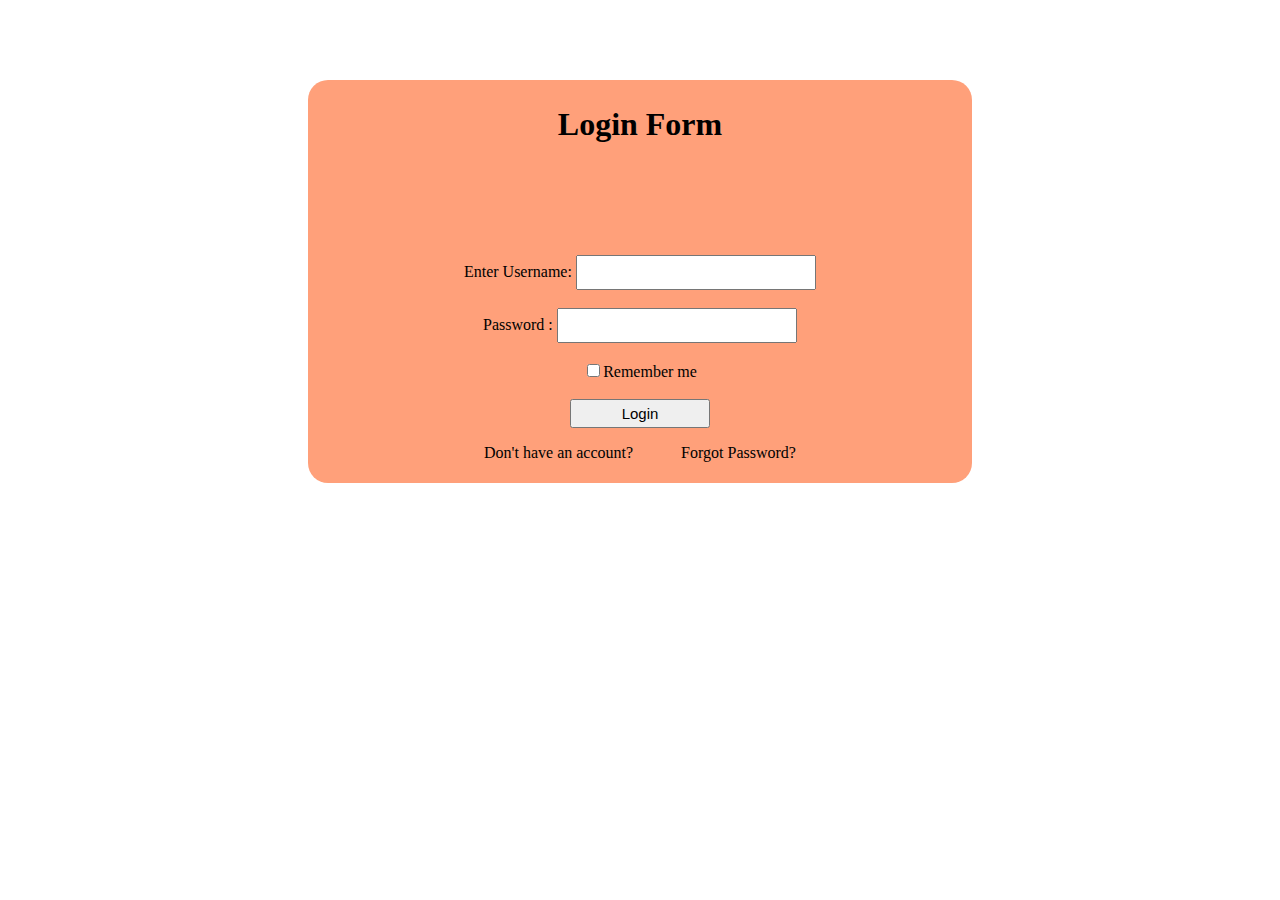
==== login.html @ 3f70295a "appending login file" ====
<!DOCTYPE html>
<html lang="en">
<head>
    <meta charset="UTF-8">
    <meta name="viewport" content="width=device-width, initial-scale=1.0">
    <title>Login form</title>
    <style>
        .login-container{
            background-color:lightsalmon;
            padding: 5px 5px;
            margin: 80px 300px;
            border-radius: 20px;
    
        }
        input[type=text], input[type=password] {
            width: 30%;
            padding: 8px 20px;
        }
        button
        {
             padding: 4px 50px;
             font-size: 15px;
        }
      img{
        border-radius: 122px;
      }
    </style>
</head>
<body>
    <center><div class="login-container">
  <h1>Login Form</h1><br><br>
  <center><img src="avatar.png" alt=""></center>
  <br>
  <br>
   <label for="">Enter Username:</label> 
   <input type="text"><br>
   <br>
    <label for="">Password :</label>
    <input type="password" >
    <br>
    <br>
    <input type="checkbox" name="" id="">Remember me
    <br><br>
<button type="submit">Login</button>
<p>Don't have an account?  &nbsp;&nbsp;&nbsp;&nbsp;&nbsp;&nbsp;&nbsp;&nbsp;&nbsp;&nbsp;  Forgot Password?</p>
</div>
</center> 
    
</body>
</html>
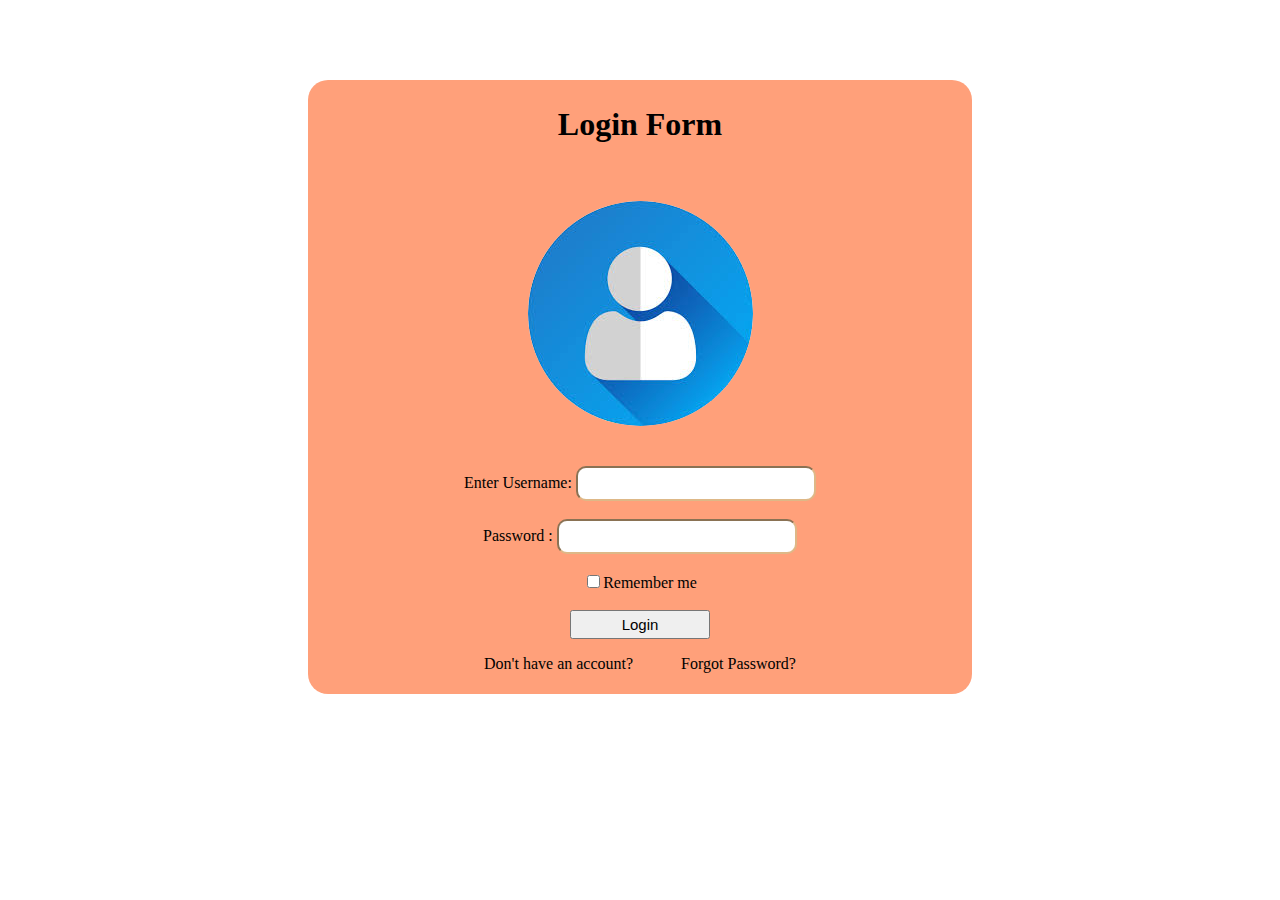
==== commit c8e01d4a: "merged all components" ====
--- a/login.html
+++ b/login.html
@@ -15,7 +15,10 @@
         input[type=text], input[type=password] {
             width: 30%;
             padding: 8px 20px;
+            border-radius: 10px;
+            border-color: burlywood;
         }
+        
         button
         {
              padding: 4px 50px;
@@ -39,9 +42,9 @@
     <input type="password" >
     <br>
     <br>
-    <input type="checkbox" name="" id="">Remember me
+    <input type="checkbox" name="" id=""><label for="">Remember me</label>
     <br><br>
-<button type="submit">Login</button>
+    <button type="submit">Login</button>
 <p>Don't have an account?  &nbsp;&nbsp;&nbsp;&nbsp;&nbsp;&nbsp;&nbsp;&nbsp;&nbsp;&nbsp;  Forgot Password?</p>
 </div>
 </center> 
